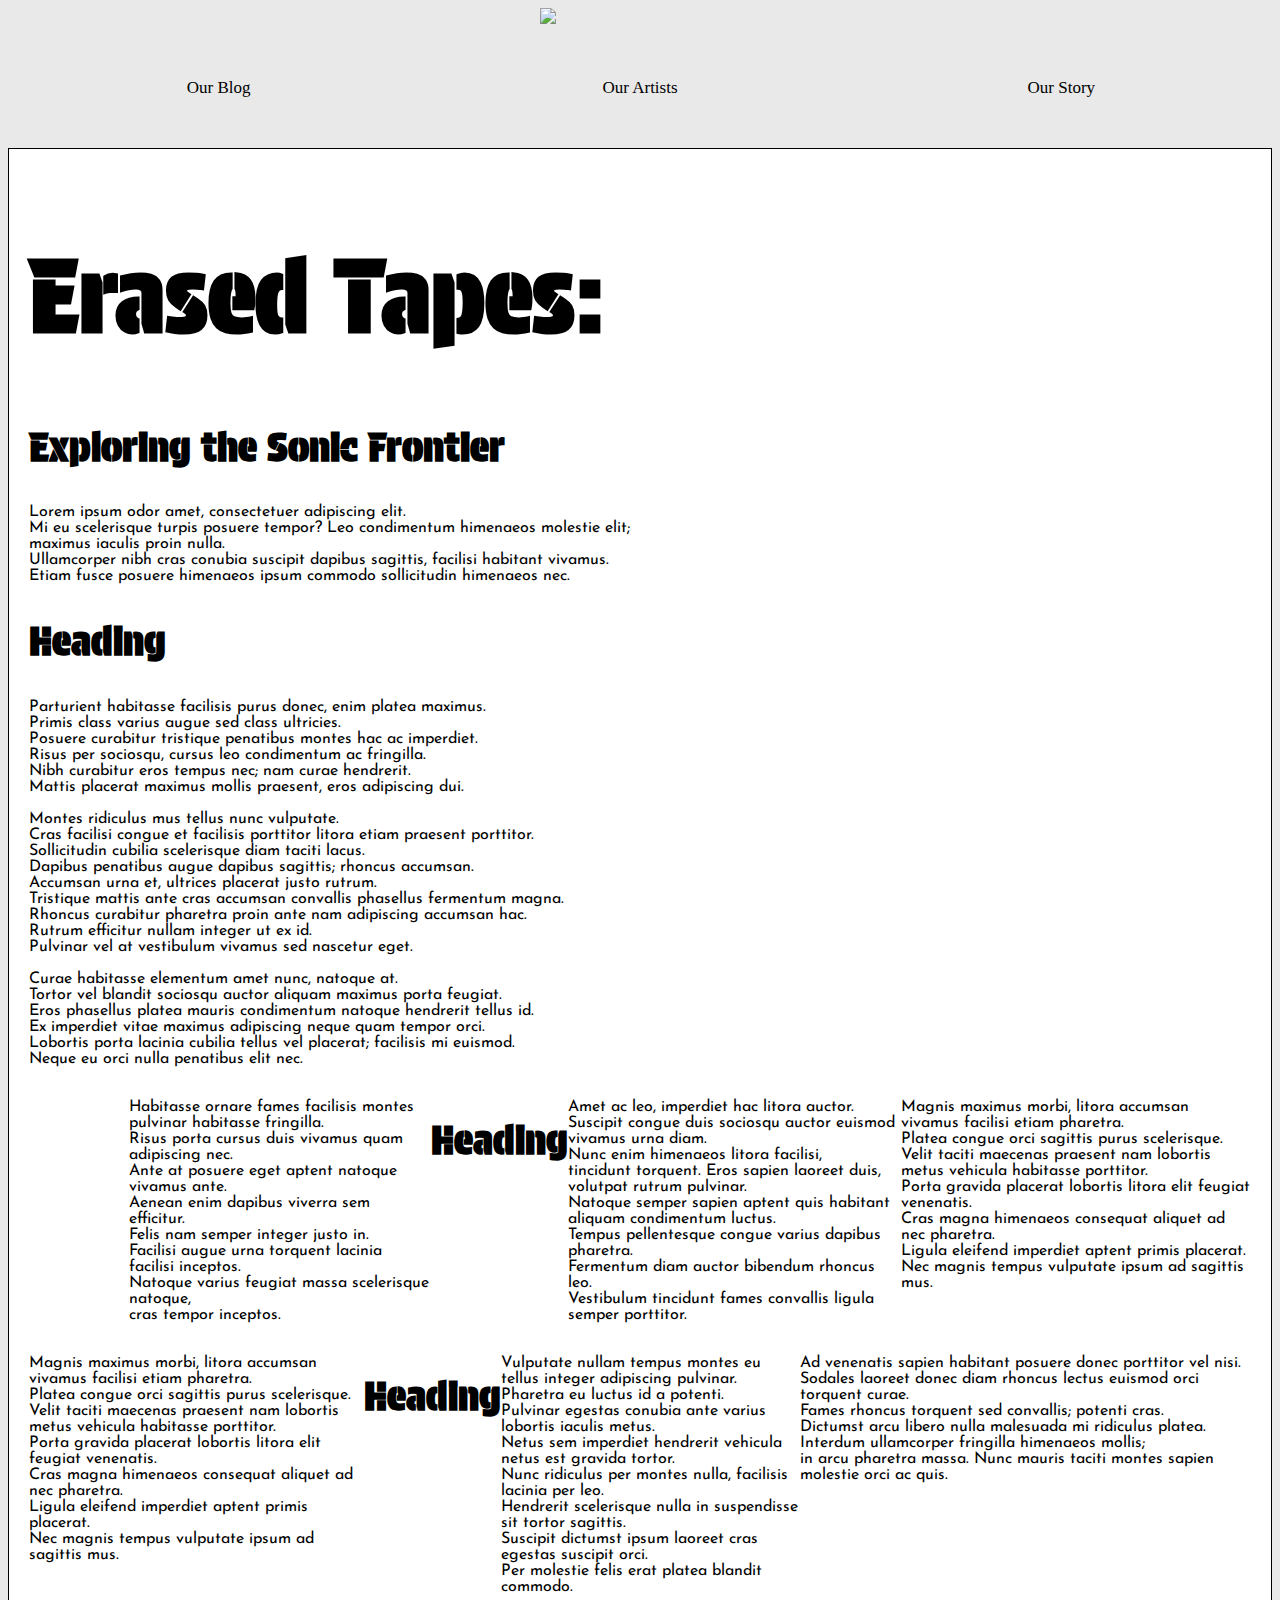
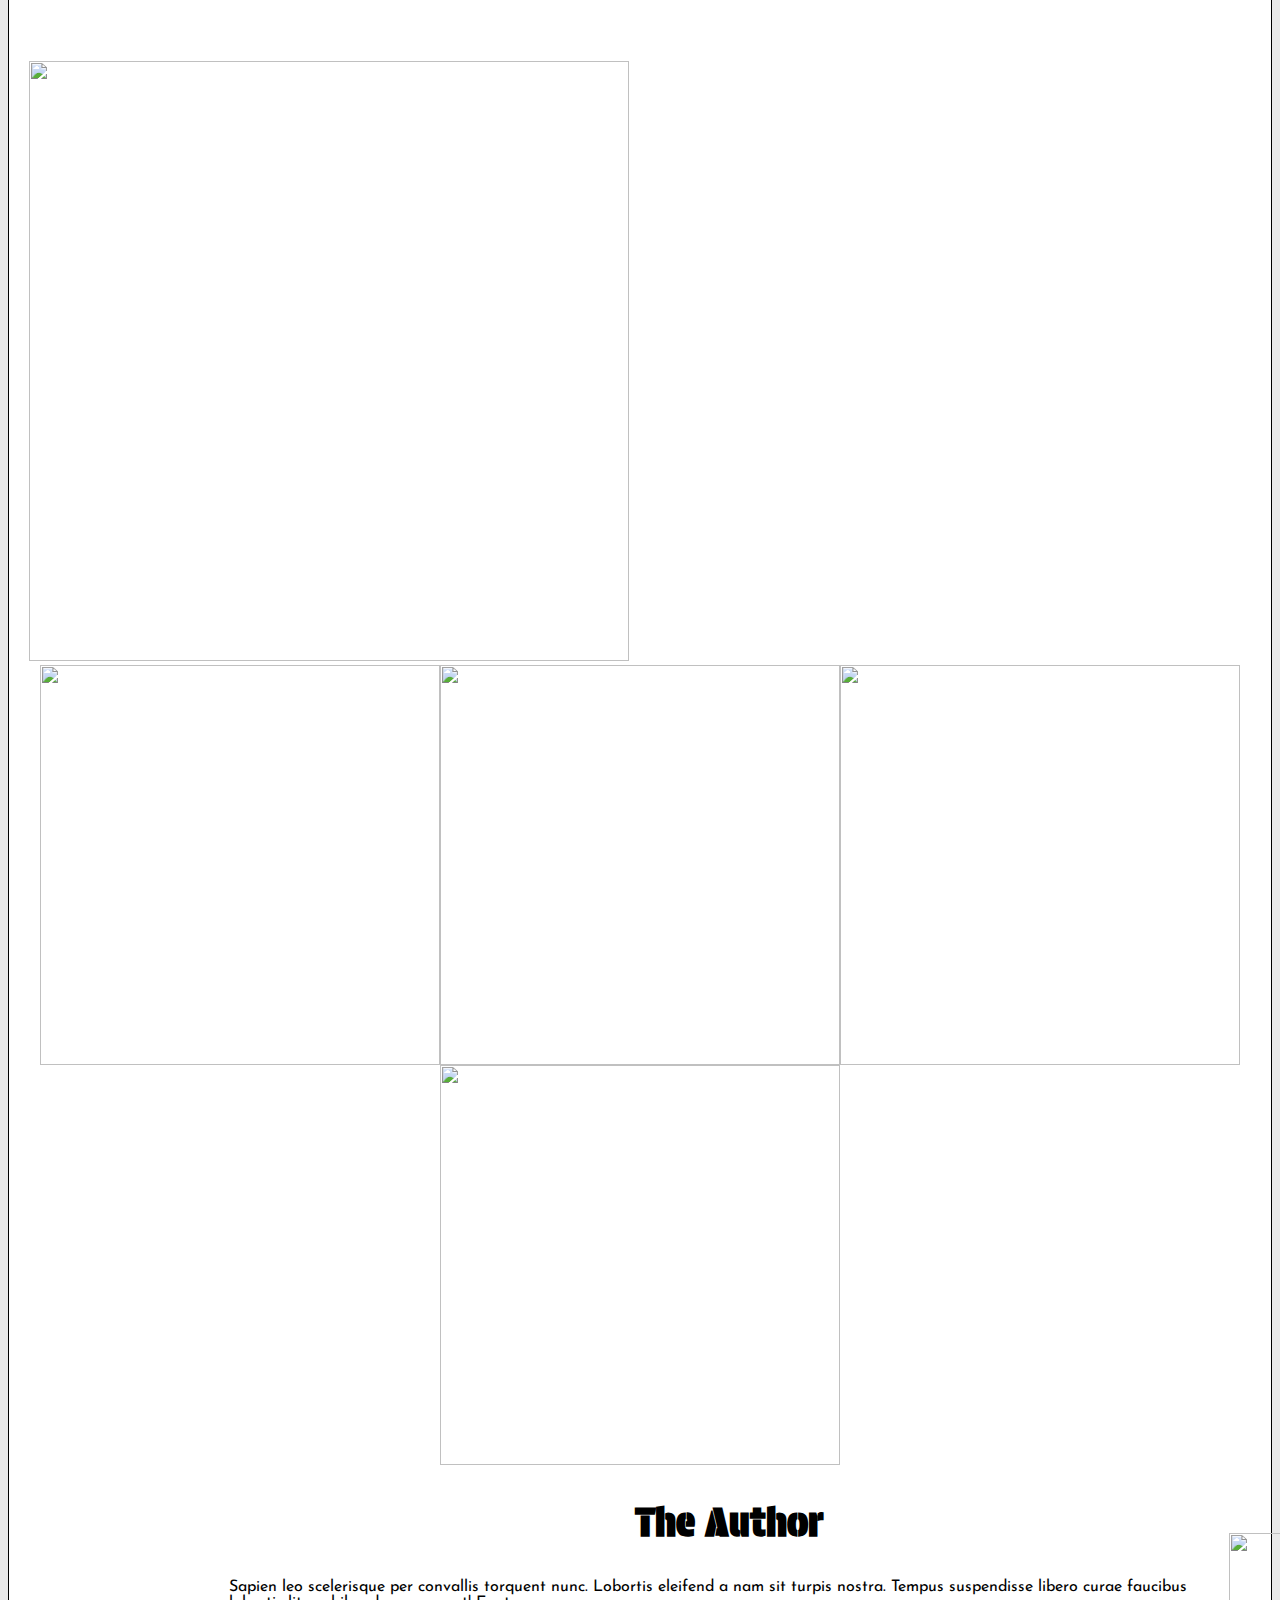
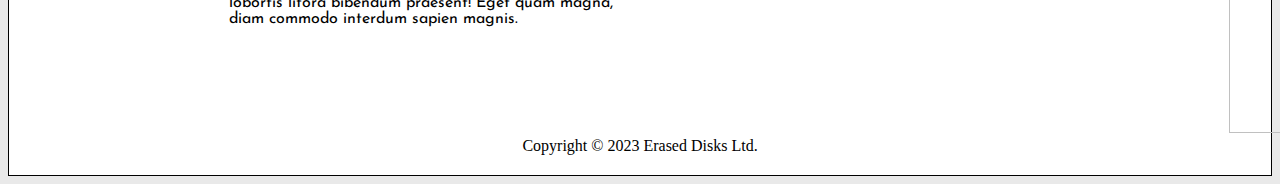
==== task-1-responsive-layout-and-typography/desktop/index.html @ 55b91f7a "index.html" ====
<!DOCTYPE html>
<html lang="en">
<head>
    <meta charset="UTF-8">
    <meta name="viewport" content="width=device-width, initial-scale=1.0">
    <title>Erased Tapes Records music label</title>
    <link rel="stylesheet" href="task1.css">
     <!-- font for the heading : protest guerrila -->
    <link rel="preconnect" href="https://fonts.googleapis.com">
    <link rel="preconnect" href="https://fonts.gstatic.com" crossorigin>
    <link href="https://fonts.googleapis.com/css2?family=Protest+Guerrilla&display=swap" rel="stylesheet">
     <!-- font for the text, josefin sans -->
    <link rel="preconnect" href="https://fonts.googleapis.com">
    <link rel="preconnect" href="https://fonts.gstatic.com" crossorigin>
    <link href="https://fonts.googleapis.com/css2?family=Josefin+Sans:ital,wght@0,100..700;1,100..700&display=swap" rel="stylesheet">
</head>
<body>
    <!-- to display the logo -->
    <div class="logo">
    <img src="images/logo.png" width="200px">
    </div>

    <!-- navigation bar -->
    <div class="navigation">
        <a>Our Blog</a>
        <a>Our Artists </a>
        <a>Our Story </a>
      </div>

 <!-- main container for all of the text and headings -->
<div class="main">
    <div class="headings">

         <!-- div class for headings only -->
        <h1>Erased Tapes:</h1>
        <h2>Exploring the Sonic Frontier</h2>

         <!-- text starts here -->
        <p>Lorem ipsum odor amet, consectetuer adipiscing elit.<br>
        Mi eu scelerisque turpis posuere tempor? Leo condimentum himenaeos molestie elit;<br>
        maximus iaculis proin nulla.<br>
        Ullamcorper nibh cras conubia suscipit dapibus sagittis, facilisi habitant vivamus.<br>
        Etiam fusce posuere himenaeos ipsum commodo sollicitudin himenaeos nec.</p>

        <div class="first">

        <!-- first column starts here-->
        <!-- third heading-->
        <h2> Heading </h2>

        <p> 
            Parturient habitasse facilisis purus donec, enim platea maximus. <br>
            Primis class varius augue sed class ultricies. <br>
            Posuere curabitur tristique penatibus montes hac ac imperdiet. <br>
            Risus per sociosqu, cursus leo condimentum ac fringilla. <br>
            Nibh curabitur eros tempus nec; nam curae hendrerit. <br>
            Mattis placerat maximus mollis praesent, eros adipiscing dui. 
        </p>
            
        <!-- text under-->
        <p> Montes ridiculus mus tellus nunc vulputate. <br>
        Cras facilisi congue et facilisis porttitor litora etiam praesent porttitor. <br>
        Sollicitudin cubilia scelerisque diam taciti lacus. <br>
        Dapibus penatibus augue dapibus sagittis; rhoncus accumsan. <br>
        Accumsan urna et, ultrices placerat justo rutrum. <br> 
        Tristique mattis ante cras accumsan convallis phasellus fermentum magna. <br>
        Rhoncus curabitur pharetra proin ante nam adipiscing accumsan hac. <br>
        Rutrum efficitur nullam integer ut ex id. <br>
        Pulvinar vel at vestibulum vivamus sed nascetur eget. </p>

        <p>Curae habitasse elementum amet nunc, natoque at. <br>
        Tortor vel blandit sociosqu auctor aliquam maximus porta feugiat. <br>
        Eros phasellus platea mauris condimentum natoque hendrerit tellus id. <br>
        Ex imperdiet vitae maximus adipiscing neque quam tempor orci. <br> 
        Lobortis porta lacinia cubilia tellus vel placerat; facilisis mi euismod. <br>
        Neque eu orci nulla penatibus elit nec.</p>

        </div>

         <!-- second column starts here -->
        <!-- assigning a div to this part of the text, to be able to seperate it easily-->
        <div class="second">

            <br>
            <p> Habitasse ornare fames facilisis montes pulvinar habitasse fringilla. <br>
                Risus porta cursus duis vivamus quam adipiscing nec. <br>
                Ante at posuere eget aptent natoque vivamus ante. <br>
                Aenean enim dapibus viverra sem efficitur. <br>
                Felis nam semper integer justo in. <br>
                Facilisi augue urna torquent lacinia facilisi inceptos. <br>
                Natoque varius feugiat massa scelerisque natoque, <br>
                cras tempor inceptos.<br>
            </p>


            <h2> Heading </h2>


            <p>
                Amet ac leo, imperdiet hac litora auctor. <br>
                Suscipit congue duis sociosqu auctor euismod vivamus urna diam. <br>
                Nunc enim himenaeos litora facilisi, <br>
                tincidunt torquent. Eros sapien laoreet duis, volutpat rutrum pulvinar. <br>
                Natoque semper sapien aptent quis habitant aliquam condimentum luctus. <br>
                Tempus pellentesque congue varius dapibus pharetra. <br>
                Fermentum diam auctor bibendum rhoncus leo. <br>
                Vestibulum tincidunt fames convallis ligula semper porttitor.
            </p>
    
            <p> 
            Magnis maximus morbi, litora accumsan vivamus facilisi etiam pharetra. <br>
            Platea congue orci sagittis purus scelerisque. <br>
            Velit taciti maecenas praesent nam lobortis metus vehicula habitasse porttitor. <br>
            Porta gravida placerat lobortis litora elit feugiat venenatis. <br>
            Cras magna himenaeos consequat aliquet ad nec pharetra. <br>
            Ligula eleifend imperdiet aptent primis placerat.<br>
            Nec magnis tempus vulputate ipsum ad sagittis mus. 
            </p>


            </div>

            <!-- third column starts here -->
            <div class="third">

            <p> Magnis maximus morbi, litora accumsan vivamus facilisi etiam pharetra. <br>
                Platea congue orci sagittis purus scelerisque. <br>
                Velit taciti maecenas praesent nam lobortis metus vehicula habitasse porttitor. <br>
                Porta gravida placerat lobortis litora elit feugiat venenatis. <br>
                Cras magna himenaeos consequat aliquet ad nec pharetra. <br>
                Ligula eleifend imperdiet aptent primis placerat. <br>
                Nec magnis tempus vulputate ipsum ad sagittis mus.
            </p>

            <h2> Heading </h2>

            <p> Vulputate nullam tempus montes eu tellus integer adipiscing pulvinar. <br>
                Pharetra eu luctus id a potenti. <br>
                Pulvinar egestas conubia ante varius lobortis iaculis metus. <br>
                Netus sem imperdiet hendrerit vehicula netus est gravida tortor. <br>
                Nunc ridiculus per montes nulla, facilisis lacinia per leo. <br>
                Hendrerit scelerisque nulla in suspendisse sit tortor sagittis. <br>
                Suscipit dictumst ipsum laoreet cras egestas suscipit orci. <br>
                Per molestie felis erat platea blandit commodo.
            </p>

            <p> Ad venenatis sapien habitant posuere donec porttitor vel nisi. <br>
                Sodales laoreet donec diam rhoncus lectus euismod orci torquent curae. <br>
                Fames rhoncus torquent sed convallis; potenti cras. <br>
                Dictumst arcu libero nulla malesuada mi ridiculus platea. Interdum ullamcorper fringilla himenaeos mollis; <br>
                in arcu pharetra massa. Nunc mauris taciti montes sapien molestie orci ac quis.
            </p>

            </div>

        <!-- images start here, almost the end of the page -->
            <img src="images/the-cell.jpg" width="600" height="600">

            <div class="images">
            <img src="images/articulation.jpg"width="400" height="400">
            <img src="images/blurred.jpg"width="400" height="400">
            <img src="images/encores-2.jpg"width="400" height="400">
            <img src="images/all-encores.jpg"width="400" height="400">
            
            </div>

    <div class="author">
        <h2> The Author </h2>
        <p> Sapien leo scelerisque per convallis torquent nunc. Lobortis eleifend a nam sit turpis nostra. Tempus suspendisse libero curae faucibus <br>
            lobortis litora bibendum praesent! Eget quam magna, <br>
            diam commodo interdum sapien magnis. </p>
            <img src ="images/profile_picture.jpg" width="200" height="200">
    </div>

    <footer>
        Copyright © 2023 Erased Disks Ltd.
    </footer>

    
</div>

</body>
</html>
---- task-1-responsive-layout-and-typography/desktop/task1.css ----
/* media queries for all devices */
@media (orientation: portrait), (max-resolution: 1024px) {
}


/* Ssmall mobile first  */
@media (min-width: 350px) and (max-width: 540px) {
    .navigation {
        display: flex;
        flex-direction: column;
        align-items: center;
    }

    .main {
        padding: 12px; /* following the specification for small mobile  */
    }

    .first, .second, .third {
        width: 100%;
        margin-bottom: 20px; 
    }

    img {
        width: 100%; /*to make the images responsive*/
        height: auto;
    }
}

/* large mobile:  */
@media (min-width: 541px) and (max-width: 720px) {
    .navigation {
        display: flex;
        flex-direction: column;
        align-items: center;
    }

    .main {
        padding: 20px;
    }

    .first, .second, .third {
        width: 58%; 
        display: inline-block; /* helps display the columns next to each other */
        margin-bottom: 20px; 
    }

    img {
        width: 100%;
        height: auto; 
    }
}

/* tablet section */
@media (min-width: 721px) and (max-width: 1024px) {
    .navigation {
        display: flex;
        flex-direction: column;
        align-items: center;
    }

    .main {
        padding: 30px; 
    }

    .first, .second, .third {
        width: 30%; 
        display: inline-block; 
        vertical-align: top; 
        margin: 0 1%; 
    }

    img {
        width: 100%; 
        height: auto; 
    }
}


.protest-guerrilla-regular, h1, h2 { /* to assign the font for headings */
    font-family: "Protest Guerrilla";
    font-style: normal;
}      


.josefin-sans, p { /* to assign the font for body */
  font-family: "Josefin Sans", sans-serif; 
  font-optical-sizing: auto;
  font-style: normal;
}

h1 {
    font-size: 100px;
}

h2 {
    font-size: 40px;
}

body {
    background-color: #e9e9e9;
}

.logo {
    display: block;
    margin-left: auto;
    margin-right: auto;
    width: 200px;
}

.navigation {
    width: 100%;
    overflow: auto;
    justify-content: center;
    display: flex; /*to use flexbox*/
    margin-top: 50px;
    margin-bottom: 50px;
}
  
  /* navigation links */
  .navigation a {
    text-decoration: none; /* removes the underline from the links */
    text-align: center;
    font-size: 17px;
    color: black; 
    flex: 1; /* to create equal width between the links */
}

.main {
    background-color: white;
    text-align: left; /* align the text on the left */
    display: flex; /* flexbox */
    flex-wrap: wrap;
    flex:1;
    justify-content: center; 
    align-items: center;
    border: 1px solid black; /* color of border as well as the thickness */
    margin-bottom: 50px; /* to seperate the container with the nav bar, and to leave space */
    max-width: 1500px;  /* max width of container */         
    margin: 0 auto;  /* space */          
    padding: 20px;          
}

.second {
    display: flex;
    flex:1;
    float: right;
    display: flex;
    justify-content: right;
    text-align: left;
    margin-left: 100px;
}

.third {
    display: flex;
    float: right;
    justify-content: right;
    text-align: left;
    margin-bottom: 50px;
}

.images {
    display: flex;
    justify-content:center;
    flex-wrap: wrap;
}

.author {
    justify-content: center;
    text-align: left; /*to ensure the text is on the left side*/
    margin: 0 auto;
    margin-left: 200px;
    width: 1000px;
}

.author .text {
    text-align: left;
    margin-left: 200px;
    display: flex;
}

/*to adjust the heading in the author div*/
.author h2 {
    text-align: center;
}

.author img {
    justify-content: right;
    margin-left: 1000px;
    margin-top: -110px;
}

footer {
    justify-content: center;
    text-align: center;
}
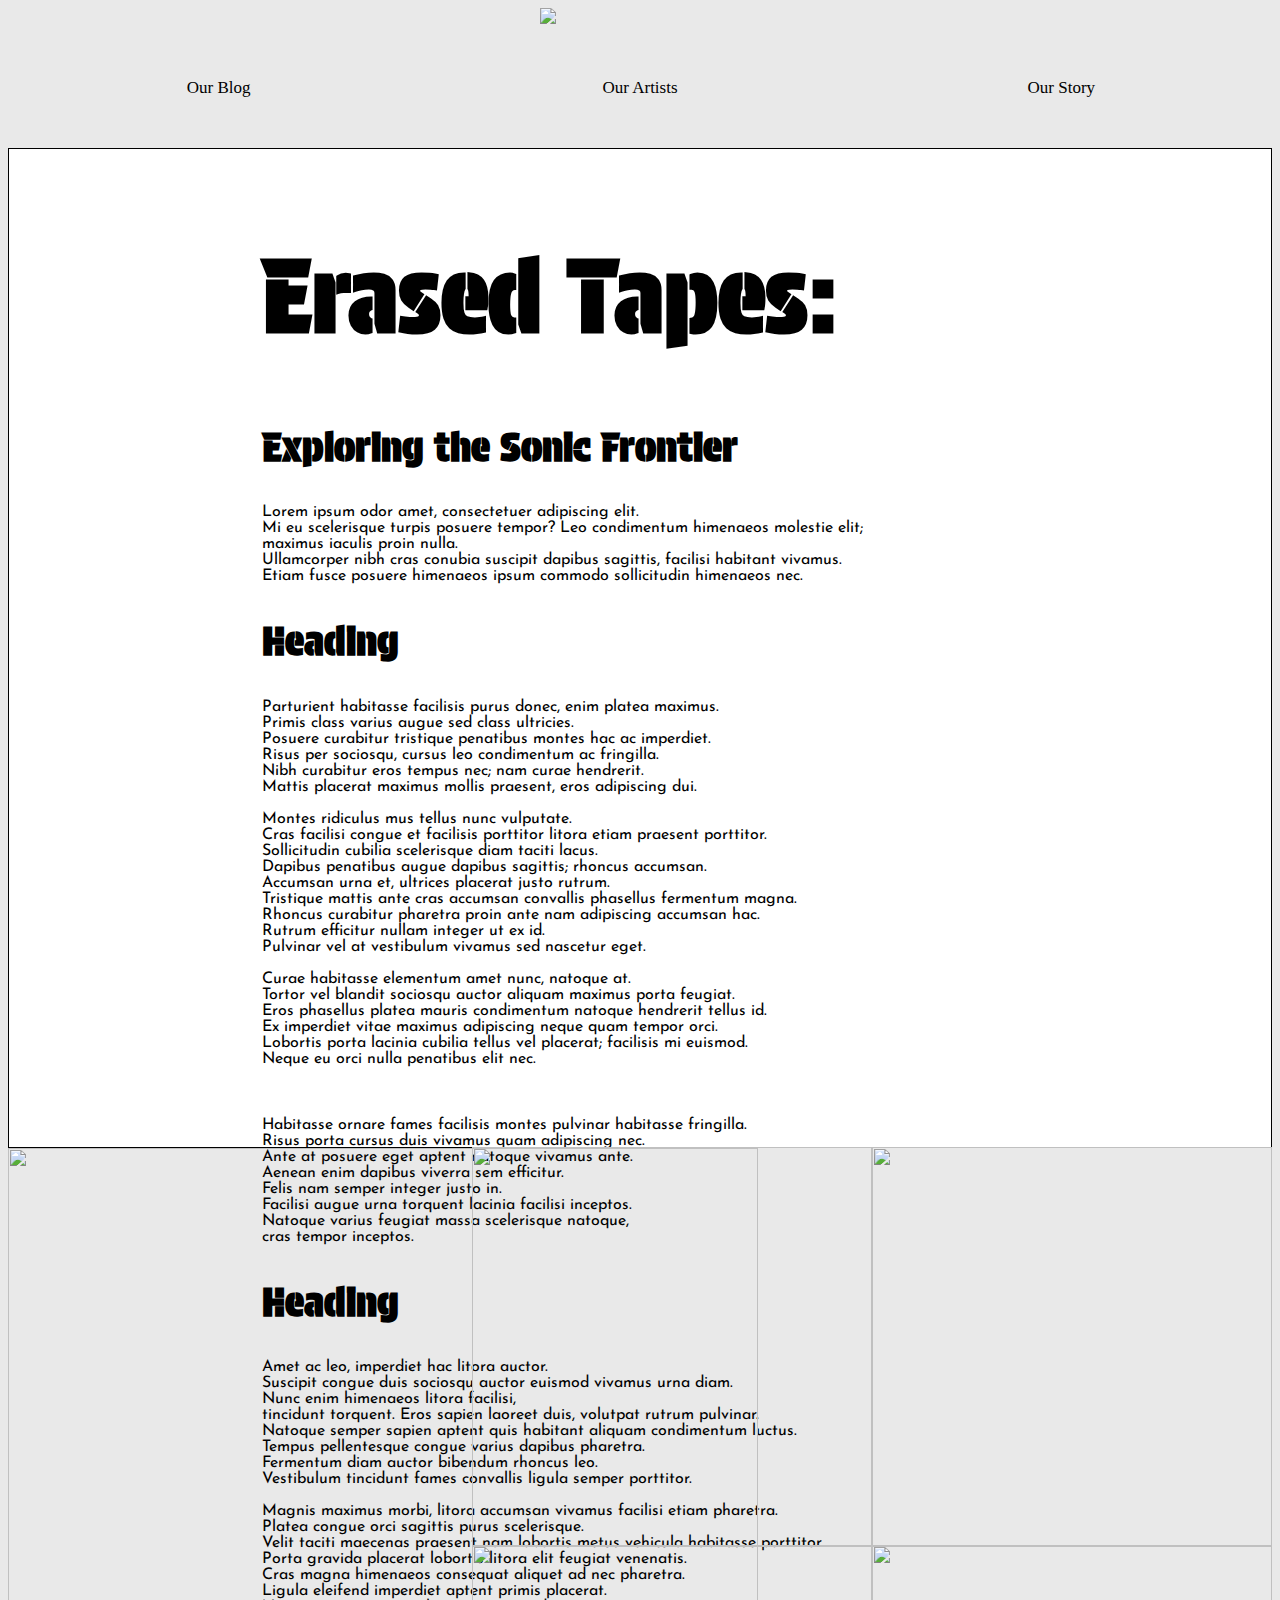
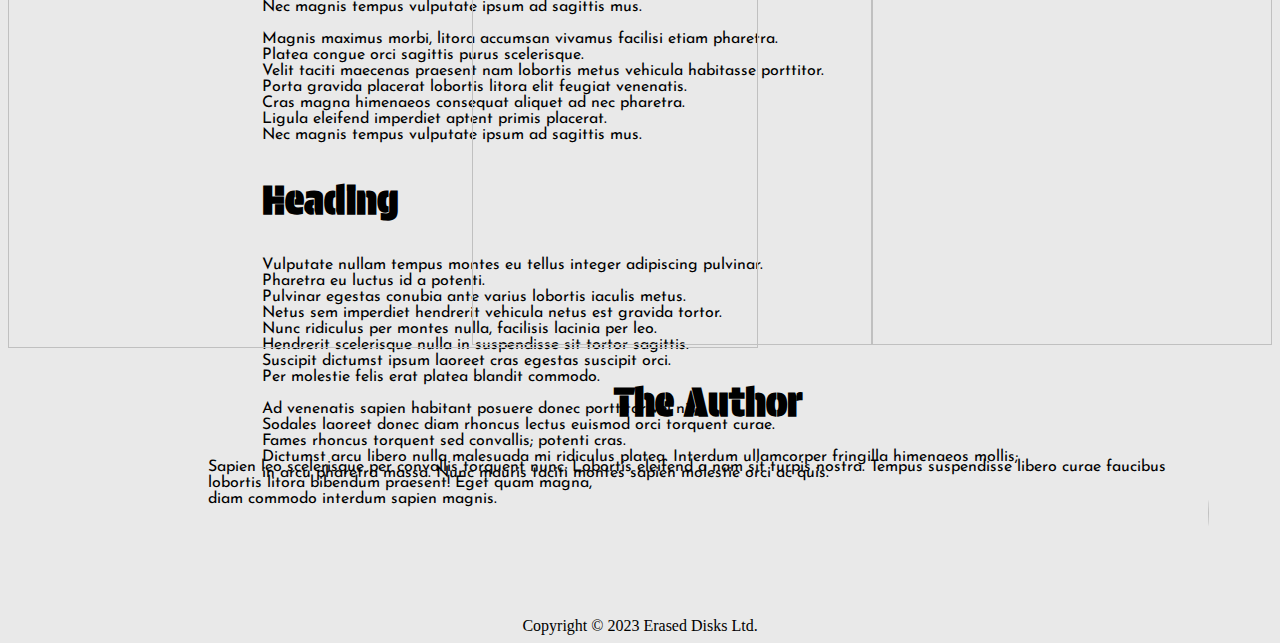
==== commit 80e05089: "Update index.html" ====
--- a/task-1-responsive-layout-and-typography/desktop/index.html
+++ b/task-1-responsive-layout-and-typography/desktop/index.html
@@ -42,7 +42,6 @@
         Ullamcorper nibh cras conubia suscipit dapibus sagittis, facilisi habitant vivamus.<br>
         Etiam fusce posuere himenaeos ipsum commodo sollicitudin himenaeos nec.</p>
 
-        <div class="first">
 
         <!-- first column starts here-->
         <!-- third heading-->
@@ -75,11 +74,9 @@
         Lobortis porta lacinia cubilia tellus vel placerat; facilisis mi euismod. <br>
         Neque eu orci nulla penatibus elit nec.</p>
 
-        </div>
 
          <!-- second column starts here -->
         <!-- assigning a div to this part of the text, to be able to seperate it easily-->
-        <div class="second">
 
             <br>
             <p> Habitasse ornare fames facilisis montes pulvinar habitasse fringilla. <br>
@@ -118,10 +115,7 @@
             </p>
 
 
-            </div>
-
             <!-- third column starts here -->
-            <div class="third">
 
             <p> Magnis maximus morbi, litora accumsan vivamus facilisi etiam pharetra. <br>
                 Platea congue orci sagittis purus scelerisque. <br>
@@ -150,19 +144,22 @@
                 Dictumst arcu libero nulla malesuada mi ridiculus platea. Interdum ullamcorper fringilla himenaeos mollis; <br>
                 in arcu pharetra massa. Nunc mauris taciti montes sapien molestie orci ac quis.
             </p>
-
-            </div>
+</div>
+    </div>
 
         <!-- images start here, almost the end of the page -->
-            <img src="images/the-cell.jpg" width="600" height="600">
+         <div class="mainimage">
+            <img src="images/eulogy-for-evolution.jpg" width="750" height="800">
+        </div>
 
-            <div class="images">
+        <div class="images">
             <img src="images/articulation.jpg"width="400" height="400">
             <img src="images/blurred.jpg"width="400" height="400">
+        </div>
+        <div class="images2">
             <img src="images/encores-2.jpg"width="400" height="400">
             <img src="images/all-encores.jpg"width="400" height="400">
-            
-            </div>
+        </div>
 
     <div class="author">
         <h2> The Author </h2>
@@ -176,8 +173,7 @@
         Copyright © 2023 Erased Disks Ltd.
     </footer>
 
-    
-</div>
+    </div>
 
 </body>
 </html>--- a/task-1-responsive-layout-and-typography/desktop/task1.css
+++ b/task-1-responsive-layout-and-typography/desktop/task1.css
@@ -4,7 +4,7 @@
 }
 
 
-/* Ssmall mobile first  */
+/* small mobile first  */
 @media (min-width: 350px) and (max-width: 540px) {
     .navigation {
         display: flex;
@@ -19,11 +19,14 @@
     .first, .second, .third {
         width: 100%;
         margin-bottom: 20px; 
+        flex-wrap: wrap;
+        display: flex;
     }
 
     img {
         width: 100%; /*to make the images responsive*/
         height: auto;
+        flex-wrap: wrap;
     }
 }
 
@@ -43,20 +46,25 @@
         width: 58%; 
         display: inline-block; /* helps display the columns next to each other */
         margin-bottom: 20px; 
+        flex-wrap: wrap;
     }
 
     img {
         width: 100%;
         height: auto; 
+        flex-wrap: wrap;
     }
 }
 
 /* tablet section */
-@media (min-width: 721px) and (max-width: 1024px) {
+@media (min-width: 720px) and (max-width: 1024px) {
     .navigation {
-        display: flex;
-        flex-direction: column;
-        align-items: center;
+        width: 100%;
+        overflow: auto;
+        justify-content: center;
+        display: flex; /*to use flexbox*/
+        margin-top: 50px;
+        margin-bottom: 50px;
     }
 
     .main {
@@ -129,40 +137,36 @@
 .main {
     background-color: white;
     text-align: left; /* align the text on the left */
-    display: flex; /* flexbox */
-    flex-wrap: wrap;
-    flex:1;
     justify-content: center; 
     align-items: center;
-    border: 1px solid black; /* color of border as well as the thickness */
-    margin-bottom: 50px; /* to seperate the container with the nav bar, and to leave space */
-    max-width: 1500px;  /* max width of container */         
-    margin: 0 auto;  /* space */          
-    padding: 20px;          
-}
-
-.second {
-    display: flex;
-    flex:1;
-    float: right;
-    display: flex;
-    justify-content: right;
-    text-align: left;
-    margin-left: 100px;
-}
-
-.third {
-    display: flex;
-    float: right;
-    justify-content: right;
-    text-align: left;
-    margin-bottom: 50px;
-}
-
+    border: 1px solid black; /* color of border as well as the thickness */      
+    margin: 0 auto;  /* space */       
+    max-width: 1500px;  /* max width of container */    
+    height: 1000px;
+    display: flex; /* flexbox */
+    flex-wrap: wrap;    
+    padding: 20px;  
+    column-count: 3;        
+    box-sizing: border-box;
+}
+
+.mainimage 
+{
+    margin-right: 40px;
+}
 .images {
     display: flex;
-    justify-content:center;
+    justify-content:right;
     flex-wrap: wrap;
+    margin-top: -805px;
+    margin-left: 250px;
+}
+
+.images2 {
+    display: flex;
+    justify-content:right;
+    flex-wrap: wrap;
+    margin-top: -2px;
 }
 
 .author {
@@ -188,6 +192,7 @@
     justify-content: right;
     margin-left: 1000px;
     margin-top: -110px;
+    border-radius: 100%;
 }
 
 footer {
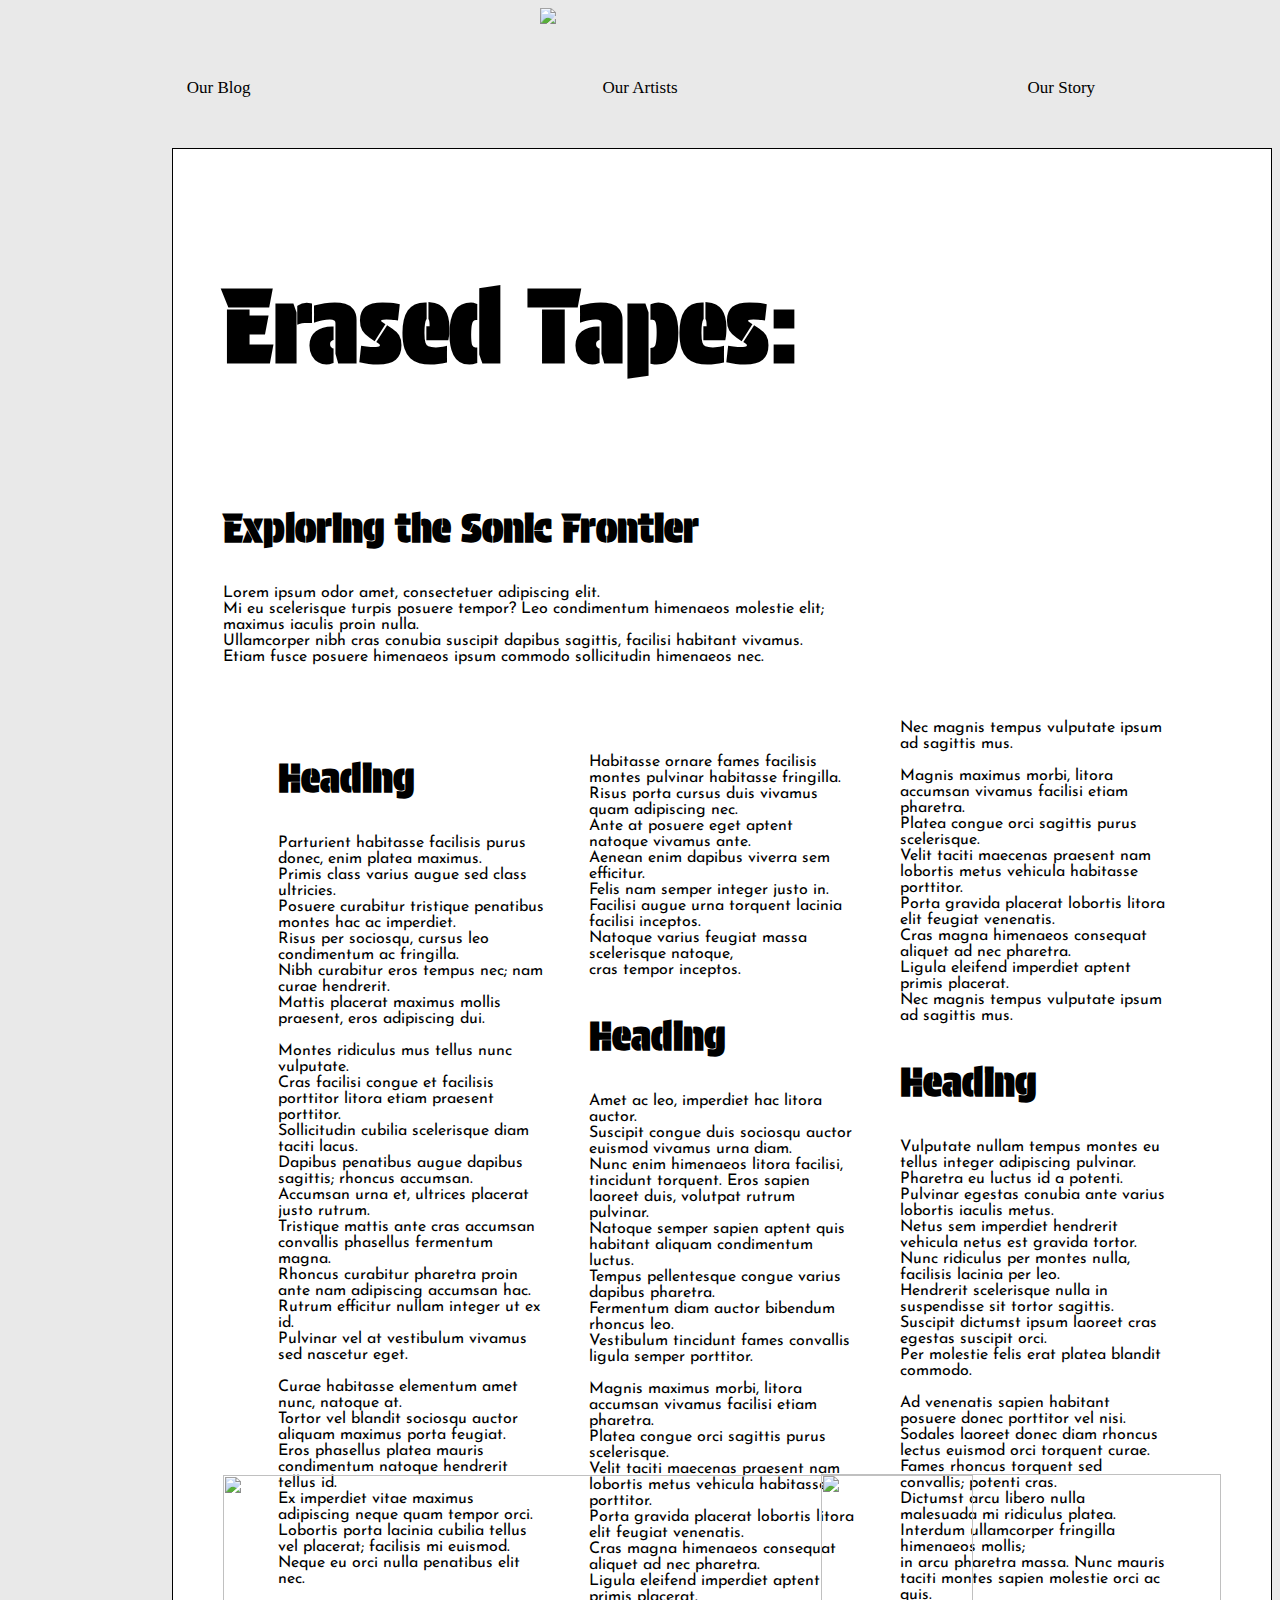
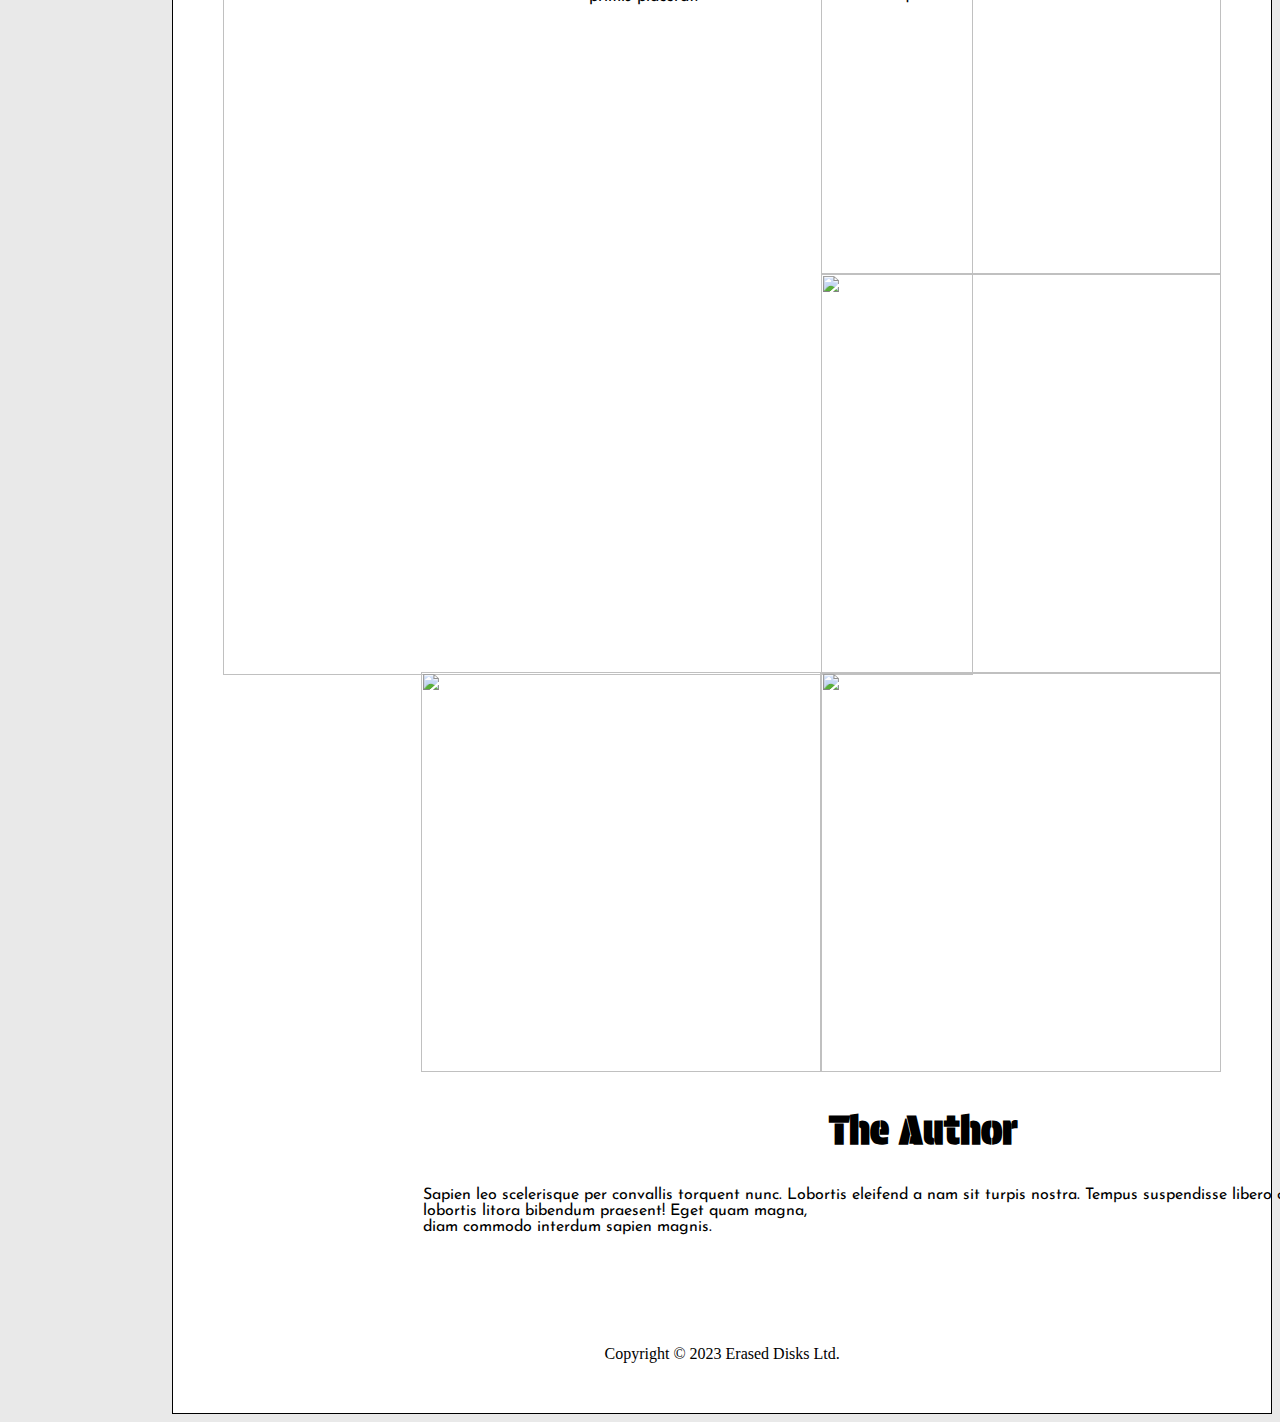
==== commit e64fda0b: "Update index.html" ====
--- a/task-1-responsive-layout-and-typography/desktop/index.html
+++ b/task-1-responsive-layout-and-typography/desktop/index.html
@@ -29,10 +29,10 @@
 
  <!-- main container for all of the text and headings -->
 <div class="main">
-    <div class="headings">
 
-         <!-- div class for headings only -->
-        <h1>Erased Tapes:</h1>
+         <!--headings -->
+        
+        <h1>Erased Tapes:</h1> <br>
         <h2>Exploring the Sonic Frontier</h2>
 
          <!-- text starts here -->
@@ -45,6 +45,8 @@
 
         <!-- first column starts here-->
         <!-- third heading-->
+         <!-- main div for main content, columns part-->
+        <div class="content">
         <h2> Heading </h2>
 
         <p> 
@@ -144,9 +146,9 @@
                 Dictumst arcu libero nulla malesuada mi ridiculus platea. Interdum ullamcorper fringilla himenaeos mollis; <br>
                 in arcu pharetra massa. Nunc mauris taciti montes sapien molestie orci ac quis.
             </p>
-</div>
     </div>
 
+<div class = "end">
         <!-- images start here, almost the end of the page -->
          <div class="mainimage">
             <img src="images/eulogy-for-evolution.jpg" width="750" height="800">
@@ -161,6 +163,7 @@
             <img src="images/all-encores.jpg"width="400" height="400">
         </div>
 
+<!-- author section, almost the end of the page-->
     <div class="author">
         <h2> The Author </h2>
         <p> Sapien leo scelerisque per convallis torquent nunc. Lobortis eleifend a nam sit turpis nostra. Tempus suspendisse libero curae faucibus <br>
@@ -169,11 +172,12 @@
             <img src ="images/profile_picture.jpg" width="200" height="200">
     </div>
 
+    <!-- footer, the end of the page -->
     <footer>
         Copyright © 2023 Erased Disks Ltd.
     </footer>
-
-    </div>
+</div>
+</div>
 
 </body>
 </html>--- a/task-1-responsive-layout-and-typography/desktop/task1.css
+++ b/task-1-responsive-layout-and-typography/desktop/task1.css
@@ -71,13 +71,6 @@
         padding: 30px; 
     }
 
-    .first, .second, .third {
-        width: 30%; 
-        display: inline-block; 
-        vertical-align: top; 
-        margin: 0 1%; 
-    }
-
     img {
         width: 100%; 
         height: auto; 
@@ -135,23 +128,29 @@
 }
 
 .main {
-    background-color: white;
+    background-color: white; /* bg color */
     text-align: left; /* align the text on the left */
     justify-content: center; 
     align-items: center;
+    margin-left: 13%;/* align the div to be center manually */
     border: 1px solid black; /* color of border as well as the thickness */      
-    margin: 0 auto;  /* space */       
-    max-width: 1500px;  /* max width of container */    
-    height: 1000px;
-    display: flex; /* flexbox */
-    flex-wrap: wrap;    
-    padding: 20px;  
-    column-count: 3;        
-    box-sizing: border-box;
-}
-
-.mainimage 
-{
+    padding: 50px;
+    flex-wrap: wrap;
+    max-width: 1500px; /* set a max width for the container */
+}
+
+.content{
+    padding: 5px;  
+    column-count: 3; /* to seperate the main content into 3 different headings */
+    flex-wrap: wrap;   
+    margin: 50px;  
+    height: 1000px; /* set a height */
+    column-gap: 5%; /* the space between the columns */
+    max-height: 1000px;
+}
+
+
+.mainimage {
     margin-right: 40px;
 }
 .images {
@@ -199,3 +198,7 @@
     justify-content: center;
     text-align: center;
 }
+
+.end {
+    margin-top: -300px;
+}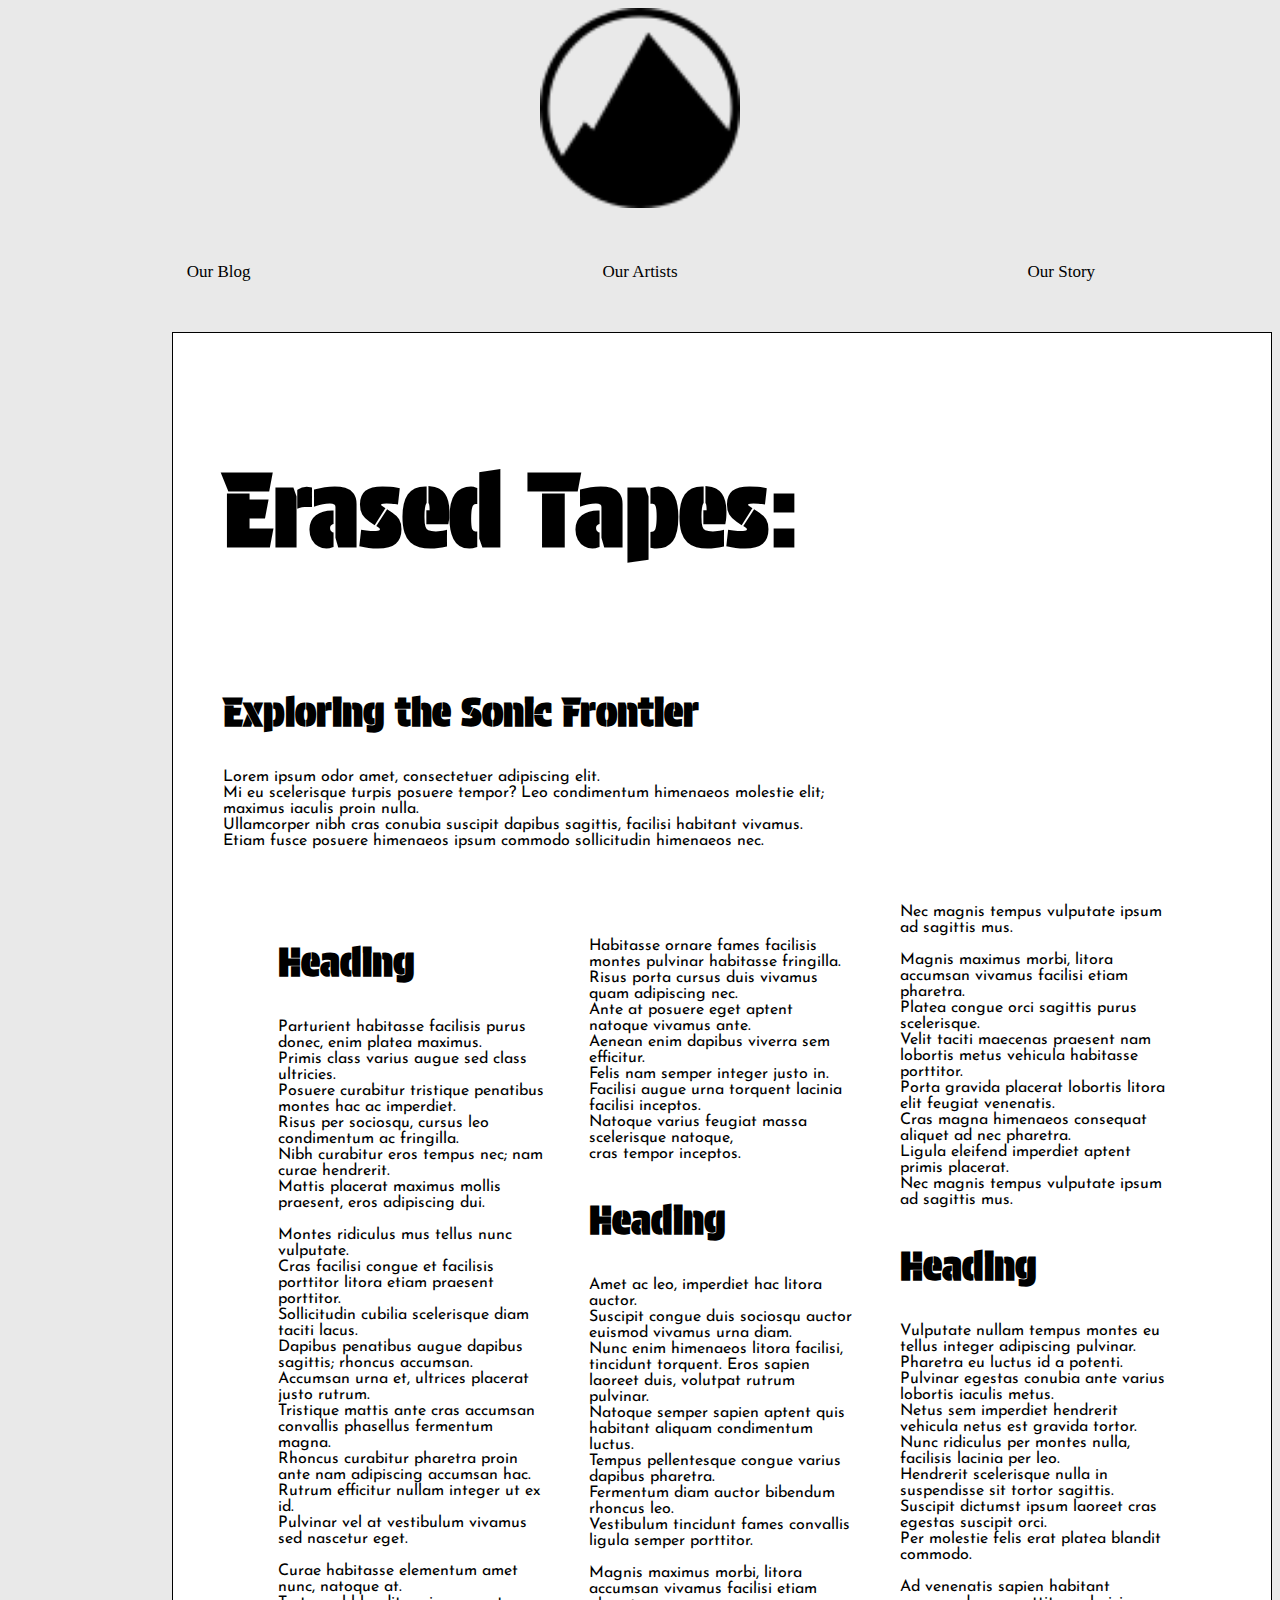
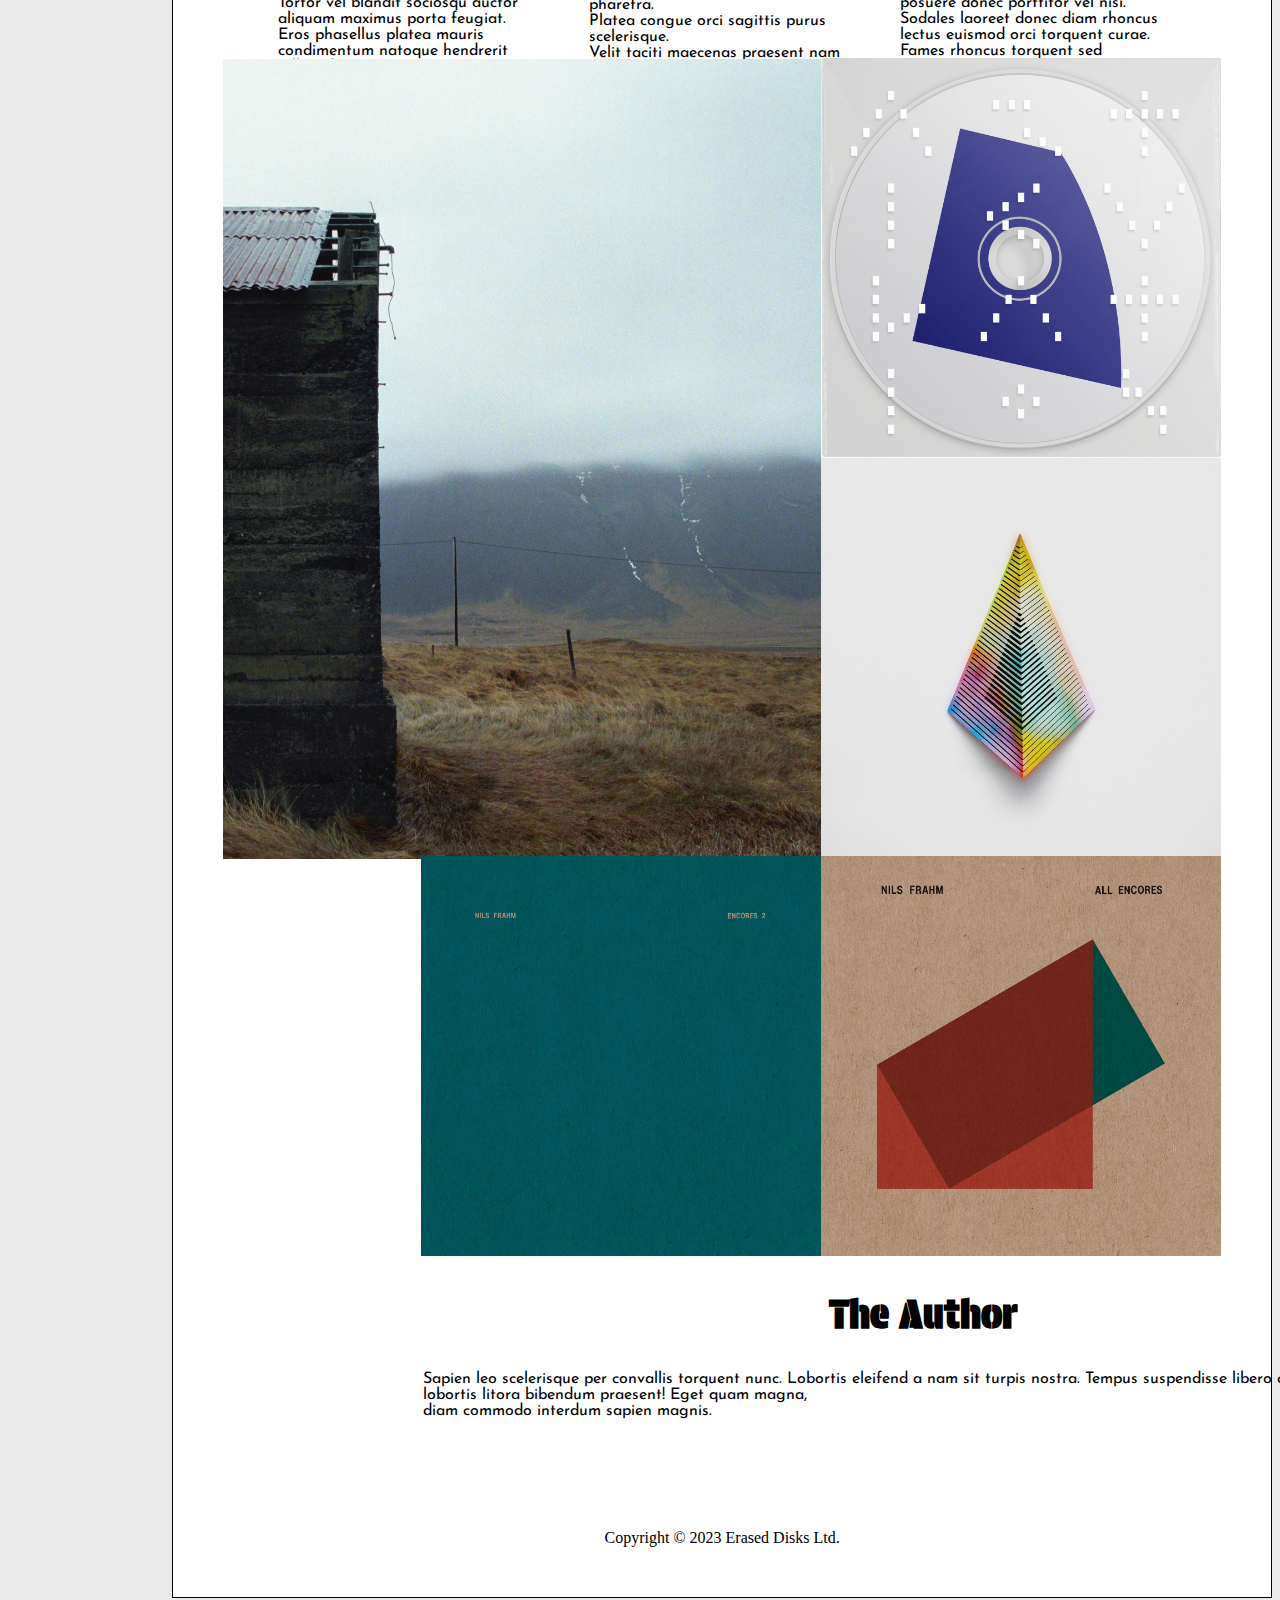
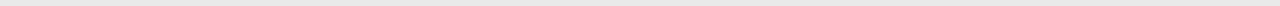
==== commit 9e83b3a6: "Update index.html" ====
--- a/task-1-responsive-layout-and-typography/desktop/index.html
+++ b/task-1-responsive-layout-and-typography/desktop/index.html
@@ -25,7 +25,7 @@
         <a>Our Blog</a>
         <a>Our Artists </a>
         <a>Our Story </a>
-      </div>
+    </div>
 
  <!-- main container for all of the text and headings -->
 <div class="main">
--- a/task-1-responsive-layout-and-typography/desktop/task1.css
+++ b/task-1-responsive-layout-and-typography/desktop/task1.css
@@ -16,16 +16,36 @@
         padding: 12px; /* following the specification for small mobile  */
     }
 
-    .first, .second, .third {
+    .content{
         width: 100%;
         margin-bottom: 20px; 
         flex-wrap: wrap;
         display: flex;
     }
 
-    img {
-        width: 100%; /*to make the images responsive*/
-        height: auto;
+    
+    .mainimage {
+        width: 100%; 
+        height: auto; 
+    }
+
+    
+    .images {
+        width: 100%; 
+        height: auto; 
+    }
+
+    
+    .images2{
+        width: 100%; 
+        height: auto; 
+    }
+
+    .end {
+        flex-wrap: wrap;
+    }
+
+    .author {
         flex-wrap: wrap;
     }
 }
@@ -42,16 +62,39 @@
         padding: 20px;
     }
 
-    .first, .second, .third {
+    .content {
         width: 58%; 
         display: inline-block; /* helps display the columns next to each other */
         margin-bottom: 20px; 
         flex-wrap: wrap;
     }
 
-    img {
-        width: 100%;
-        height: auto; 
+    
+    .mainimage {
+        width: 100%; 
+        height: auto; 
+        flex-wrap: wrap;
+    }
+
+    
+    .images {
+        width: 100%; 
+        height: auto; 
+        flex-wrap: wrap;
+    }
+
+
+    .images2{
+        width: 100%; 
+        height: auto; 
+        flex-wrap: wrap;
+    }
+
+    .end {
+        flex-wrap: wrap;
+    }
+
+    .author {
         flex-wrap: wrap;
     }
 }
@@ -71,9 +114,30 @@
         padding: 30px; 
     }
 
-    img {
-        width: 100%; 
-        height: auto; 
+    
+    .mainimage {
+        width: 100%; 
+        height: auto; 
+    }
+
+    
+    .images {
+        width: 100%; 
+        height: auto; 
+    }
+
+    
+    .images2{
+        width: 100%; 
+        height: auto; 
+    }
+
+    .end {
+        flex-wrap: wrap;
+    }
+
+    .author {
+        flex-wrap: wrap;
     }
 }
 
@@ -149,10 +213,10 @@
     max-height: 1000px;
 }
 
-
 .mainimage {
     margin-right: 40px;
 }
+
 .images {
     display: flex;
     justify-content:right;
